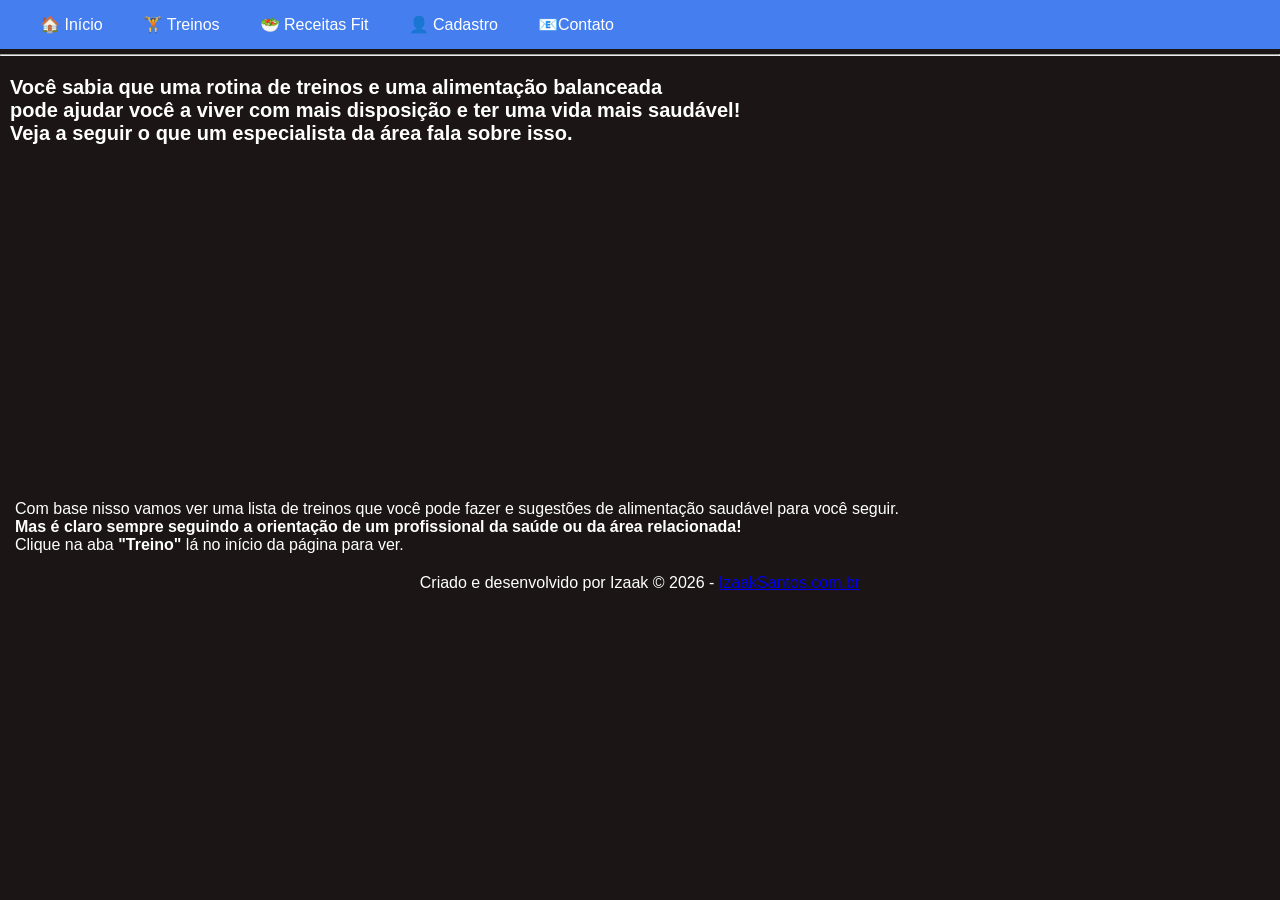
==== index.html @ 4bf1d90d "Erro na implementação do IMC" ====
<!DOCTYPE html>
<html lang="pt-br">

<head>
    <meta charset="UTF-8">
    <meta name="viewport" content="width=device-width, initial-scale=1.0">
    <link rel="stylesheet" href="style.css">
    <title>FitLife</title>
</head>

<body>
    <header>
        <nav>
            <ul class="menulist ">
                <li class="menuitem"><a href="index.html" class="active">🏠 Início</a></li>
                <li class="menuitem"><a href="treinos.html">🏋️ Treinos</a></li>
                <li class="menuitem"><a href="alimentacao.html">🥗 Receitas Fit</a></li>
                <li class="menuitem"><a href="login.html">👤 Cadastro</a></li>
                <li class="menuitem">
                    <a href="#" class="dropbutton">📧Contato</a>
                    <div class="dropcontent">
                        <a href="https://github.com/" target="_blank">📂 Github</a>
                        <a href="https://www.linkedin.com/in/izaak-nascimento-78678040a" target="_blank">💼 Linkedin</a>
                        <a href="https://www.instagram.com/izaaksntts?igsh=MWZxOWgxNDcxbGVwMA%3D%3D" target="_blank">📷
                            Instagram</a>
                        <a href="mailto:zaaknascimentosantos@gmail.com">✉️ E-mail</a>
                    </div>
                </li>
            </ul>
        </nav>
        <hr>
    </header>
    <main>
        <h3 class="subtitulo">Você sabia que uma rotina de treinos e uma alimentação balanceada<br>
            pode ajudar você a viver com mais disposição e ter uma vida mais saudável!<br>
            Veja a seguir o que um especialista da área fala sobre isso.</h3>

        <iframe width="560" height="315"
            src="https://www.youtube.com/embed/98aKpjFwd4s?si=lL0Y-itrsMK7NUBj&amp;controls=0"
            title="YouTube video player" frameborder="0"
            allow="accelerometer; autoplay; clipboard-write; encrypted-media; gyroscope; picture-in-picture; web-share"
            referrerpolicy="strict-origin-when-cross-origin" allowfullscreen>
        </iframe>
        <p>Com base nisso vamos ver uma lista de treinos que você pode fazer e sugestões de alimentação saudável para
            você
            seguir.<br>
            <b>Mas é claro sempre seguindo a orientação de um profissional da saúde ou da área relacionada!<br></b>
            Clique na aba <b>"Treino"</b> lá no início da página para ver.
        </p>

    </main>

    <footer>
        Criado e desenvolvido por Izaak &copy; 2026 -
        <a href="https://izaaksantos.com.br" target="_blank">IzaakSantos.com.br</a>
    </footer>

</body>


</html>
---- style.css ----
﻿* {
    /* O Seletor Universal, Este Ã© o seletor universal.
     O que vocÃª coloca aqui afeta todos os elementos da pÃ¡gina de uma vez */
    margin: 0px;
    /* margin: 0px; e padding: 0px;: Eles "zeram" o espaÃ§amento padrÃ£o que os navegadores colocam automaticamente nos elementos.
                  Isso Ã© chamado de Reset CSS e serve para vocÃª ter controle total do layout. */
    padding: 0px;
    font-family: Arial, Helvetica, sans-serif;
    /* font-family: Arial, Helvetica, sans-serif;:
     Define a fonte principal do site. Se o computador nÃ£o tiver Arial, tenta Helvetica, e assim por diante. */
}

body {
    /*Representa o corpo da pÃ¡gina inteira.  */
    background-color: rgba(7, 0, 0, 0.918);
    /* Pinta o fundo da sua pÃ¡gina inteira com um tom de cinza bem clarinho (quase branco). */
}
nav{
    background-color: rgb(69, 126, 239);
}
h1 {
    text-align: center;
    /* Centraliza o texto horizontalmente */
    clear: both;
    /* Diz para o tÃ­tulo (h1) e para o formulÃ¡rio (form) que eles nÃ£o podem ficar do lado de nenhum outro elemento (como o seu menu azul).
    Eles sÃ£o obrigados a "limpar" o espaÃ§o e comeÃ§ar na prÃ³xima linha disponÃ­vel abaixo dele. */
    display: block;
    padding-top: 10px;
    /*Serve para dar um respiro visual, assim o texto "Cadastro de UsuÃ¡rio" nÃ£o fica tÃ£o colado no menu quando descer! */
    text-align: center;
    /*Centraliza o texto.  */
    margin-top: 20px;
    /* EspaÃ§o acima do tÃ­tulo. */
    margin-bottom: 20px;
    /* EspaÃ§o abaixo do tÃ­tulo. */
    font-size: 28px;
    color: white;
   
}

@media (max-width:768px) {
    h1 {
        font-size: 28px;
        /* No celular o tÃ­tulo fica um pouco menor. */
        color: white;
    }
}

h3 {
    padding-top: 10px;
    margin: 10px;
    font-size: 20px;
    color: white;
    
}

h4 {
    margin: 10px;
    color: white;
}

p {
    /* (ParÃ¡grafos de texto) */
    clear: both;
    /* Assim como no main, aplicar isso aos parÃ¡grafos garante que nenhum texto flutue acidentalmente para o lado do menu ou de imagens flutuantes.
    Ele obriga o texto a sempre iniciar em uma linha limpa abaixo dos elementos anteriores. */
    margin: 15px;
    color: white;
}

iframe {
    /* (Seu vÃ­deo do YouTube) */
    display: block;
    /* Ao mudar para display block, o iframe passa a exigir uma linha inteira sÃ³ para ele, forÃ§ando uma quebra de linha antes e depois.
    Isso impede que qualquer texto ou nome fique colado na lateral do vÃ­deo. */
    max-width: 100%;
    /* Garante que nÃ£o vaze da tela do dispositivo que estÃ¡ sendo visto */
    margin: 20px auto;
    /* Adiciona um espaÃ§o em cima e embaixo do vÃ­deo, mantendo as laterais zeradas */
}

main {
    /* (O contÃªiner principal da pÃ¡gina) */
    clear: both;
    /* Esta Ã© a regra mÃ¡gica que empurrou o conteÃºdo para baixo do menu. Se o seu menu estiver usando tÃ©cnicas como float: left ou float: right,
    os elementos que vÃªm depois tendem a subir e preencher o espaÃ§o vazio ao lado dele. O clear: both diz ao navegador: "ignore os espaÃ§os ao lado, vÃ¡ para debaixo de qualquer elemento flutuante anterior". */
    display: block;
    /* Garante que o contÃªiner principal aja como um bloco estrutural sÃ³lido. */
    width: 100%;
    /* Faz com que a Ã¡rea principal ocupe toda a largura da tela. */
}

.menulist {
    list-style: none;

    display: flex;
    /* Coloca todos os itens lado a lado */

    justify-content: flex-start;
    /* Alinha os itens Ã  esquerda */

    flex-wrap: wrap;
    /* Se faltar espaÃ§o, permite quebrar a linha */
}

.menuitem {
    /* .menuitem: SÃ£o os itens individuais do menu (geralmente tags <li>). */
    position: relative;
    /* Deixa o item posicionado de forma "relativa". Isso Ã© essencial para que o submenu saiba de onde ele deve "nascer" quando for ativado. */
    background-color: rgb(69, 126, 239)
        /* Define a cor principal dos botÃµes do seu menu. Esse cÃ³digo RGB (Red, Green, Blue) gera aquele tom de azul vibrante. */
}

.menuitem a {
    /* .menuitem a: SÃ£o os links clicÃ¡veis dentro do menu. */
    display: block;
    /* Faz com que todo o espaÃ§o em volta da palavra tambÃ©m seja clicÃ¡vel, transformando o link em um "bloco" ou "botÃ£o". */
    color: white;
    /* Deixa a letra do link branca. */
    text-decoration: none;
    /* Tira aquele sublinhado chato que todo link HTML tem por padrÃ£o. */
    padding: 15px 20px
        /* Cria o "recheio" do botÃ£o. DÃ¡ 15 pixels de espaÃ§o em cima/embaixo e 20 pixels nas laterais da palavra. */
}

.menuitem a:hover {
    /* Efeitos de Mouse (:hover) */
    /* .menuitem a:hover: O :hover Ã© acionado quando o usuÃ¡rio passa o mouse por cima. Aqui, ele muda a cor de fundo do link para um azul mais claro. */
    background-color: rgb(135, 155, 196);
    /* Define a cor que o botÃ£o vai ficar quando o mouse passar por cima. Esse cÃ³digo RGB gera um azul mais claro e acinzentado,
     criando aquele efeito visual de que o botÃ£o estÃ¡ sendo selecionado ou iluminado. */
}

.dropcontent {
    /* O Submenu / Dropdown (.dropcontent) */
    /* .dropcontent: Ã‰ a caixa que guarda os links secundÃ¡rios (que ficam escondidos). */
    position: absolute;
    /* Faz essa caixa "flutuar" na tela, descolada do resto do conteÃºdo, para nÃ£o empurrar os textos para baixo quando aparecer. */
    display: none;
    /* Esconde o submenu. Ele nÃ£o vai aparecer na tela atÃ© receber uma ordem contrÃ¡ria. */
    top: 100%;
    /* top: 100%; e left: 0;: Dizem para o submenu aparecer exatamente grudado na parte de baixo (100%) e alinhado Ã  esquerda (0) do menu principal. */
    left: 0;
    min-width: 160px;
    /* Garante uma largura mÃ­nima para os textos do submenu nÃ£o ficarem espremidos. */
    background-color: rgb(69, 126, 239);
    /* Define a cor de fundo da caixa do submenu (a que fica escondida e aparece ao passar o mouse).
     Note que Ã© exatamente o mesmo azul do .menuitem. Isso serve para manter a consistÃªncia visual, fazendo com que o submenu pareÃ§a uma extensÃ£o natural do menu principal.*/
    box-shadow: 0px 8px 16px rgba(0, 0, 0, .2);
    /* Cria um efeito de sombra (em tom preto com 20% de transparÃªncia) para dar a ilusÃ£o de que o submenu estÃ¡ saltando da tela. */
}

.dropcontent a {
    /* .dropcontent a: Estiliza os links de dentro do submenu. Funciona igual aos links do menu principal, mas com um padding ligeiramente menor (12px 16px). */
    display: block;
    color: white;
    text-decoration: none;
    padding: 12px 16px;
}

.menulist>.menuitem>a:hover {
    /* .menulist > .menuitem > a:hover: O sinal de maior > significa filho direto. Isso garante que o efeito de mudar de cor ao passar o mouse aconteÃ§a apenas no link principal,
     nÃ£o interferindo acidentalmente em outros links que estejam mais "profundos" no cÃ³digo. */
    background-color: rgb(135, 155, 196);
    /* Esta regra faz exatamente a mesma coisa que o .menuitem a:hover (muda para o azul mais claro ao passar o mouse). 
    A diferenÃ§a aqui Ã© a especificidade. O uso dos sinais de maior > (que significam "filho direto") garante que esse fundo azul claro seja aplicado apenas aos links da barra principal.
     Isso evita que a regra afete acidentalmente os links que estÃ£o dentro do submenu (jÃ¡ que eles tambÃ©m sÃ£o tags a dentro de um .menuitem). */
}

.menuitem:hover>.dropcontent {
    /* .menuitem:hover > .dropcontent: Esta Ã© a regra principal do submenu! Ela diz ao navegador: "Quando o mouse passar por cima do item do menu (:hover), pegue o submenu (.dropcontent)
     que estÃ¡ dentro dele e mude seu estilo para display: block;". Ã‰ isso que faz o submenu aparecer do nada (saindo do display: none para block). */
    display: block;
}

.subtitulo {
    /* Classe criada para estilizar subtÃ­tulos da pÃ¡gina. */
    color: white;
    /* Serve para mudar a cor do subtitulo que definir */
    margin: 10px;
    /* Cria um espaÃ§o externo ao redor do subtÃ­tulo. */
    padding-top: 10px;
    /* Adiciona um pequeno espaÃ§o interno acima do texto,
       afastando-o do elemento anterior. */
}

footer {
    /* RodapÃ© da pÃ¡gina. Ã‰ a Ã¡rea onde ficam informaÃ§Ãµes finais do site, como autor,
       direitos autorais e links para contato. */
    text-align: center;
    margin: 20px;
    /* Cria um espaÃ§amento de 20px em cima e embaixo, deixando o rodapÃ© mais centralizado.*/
    color: white;
}

table>caption {
    /* Seleciona apenas o tÃ­tulo (caption) que Ã© filho direto da tabela (table). */
    margin: 10px;
    /* Adiciona um pequeno espaÃ§o ao redor do tÃ­tulo da tabela,
       evitando que ele fique colado nela. */
}

img {
    /* Estiliza todas as imagens da pÃ¡gina. */
    display: block;
    /* Faz a imagem ocupar uma linha inteira,
       evitando que fique ao lado de outros elementos. */
    max-width: 100%;
    /* Nunca deixa a imagem ser maior que a tela.. */
    height: auto;
    /* MantÃ©m a proporÃ§Ã£o da imagem. */
    margin: 0px auto;
    /* Adiciona um espaÃ§o externo ao redor da imagem. */
    
}

ul {
    list-style-type: disc;
    /* ForÃ§a o navegador a mostrar as bolinhas padrÃ£o */
    padding-left: 20px;
    /* DÃ¡ o espaÃ§o necessÃ¡rio na esquerda para que elas apareÃ§am na tela */
    margin-bottom: 5px;
    /* Aproveita para afastar a lista do conteÃºdo de baixo */
}

/* 1. Estilizando a prÃ³pria tabela */
table {
    margin: 20px auto;
    /* EspaÃ§amento externo da tabela e centralizaÃ§Ã£o. */
    width: 95%;
    /* Ela ocuparÃ¡ toda a largura disponÃ­vel. */
    border: 2px solid black;
    /* Cria a borda externa da tabela */
    max-width: 900px;
    /* Nunca fica gigantesca. */
}

.tabela {

    overflow-x: auto;

}

/* 2. Estilizando as cÃ©lulas */
th,
td {
    border: 1px solid black;
    /* Cria as bordas das cÃ©lulas */
    padding: 10px;
    /* EspaÃ§o interno entre o texto e a borda. */
}

/* 3. Remove as bordas duplicadas */
th,
td {
    border-top: none;
    /* Remove a borda superior das cÃ©lulas. */
    border-left: none;
    /* Remove a borda esquerda das cÃ©lulas. */
}

th:first-child,
td:first-child {
    border-left: none;
    /* Garante que a primeira coluna nÃ£o tenha borda Ã  esquerda. */
}

tr:first-child th {
    border-top: none;
    /* Garante que a primeira linha da tabela nÃ£o tenha borda superior. */
}

/* 4. Destaca a linha quando o mouse passa */
tbody tr:hover {
    background-color: rgb(217, 234, 250);
    /* Muda a cor da linha quando o usuÃ¡rio passa o mouse,
       facilitando a visualizaÃ§Ã£o da informaÃ§Ã£o. */
}

/* 1. Estilizando o tÃ­tulo da tabela */
caption {
    font-size: 25px;
    /* Tamanho da letra */
    font-weight: bold;
    /* Deixa em negrito */
    padding: 5px;
    /* EspaÃ§amento interno */
    text-align: center;
    /* Centraliza o texto */
}

form {
    /* (O formulÃ¡rio da pÃ¡gina) */
    clear: both;
    /* Assim como usamos no main e no h1, essa regra diz ao formulÃ¡rio para ignorar qualquer elemento flutuante (como os itens do menu que usam float: left)
    e pular para a prÃ³xima linha limpa. Isso garante que o formulÃ¡rio fique perfeitamente alinhado abaixo do menu, e nÃ£o espremido do lado dele. */
    display: block;
    width: 90%;
    /* largura do formulÃ¡rio */
    max-width: 450px;
    margin: 20px auto;
    /* centraliza o formulÃ¡rio */
    padding: 20px;
    /* espaÃ§o interno */
    border: 2px solid #4b7bec;
    /* borda azul */
    border-radius: 25px;
    /* cantos arredondados */
    background-color: #f8fbff;
    /* fundo bem claro */
}

.titulo {
    font-weight: bold;
    /* Deixa os nomes em negrito. */
}

.titulo-genero {
    display: block;
    /* Transforma o label em um bloco.
    Assim ele ocupa a linha inteira. Sem isso, ele fica como texto comum. */
    font-weight: bold;
    margin-bottom: 15px;
    /* Cria um espaÃ§o entre  GÃªnero: e Masculino â—‹ */
}

.radio-group {
    margin-bottom: 20px;
    /* Serve apenas para dar um espaÃ§o entre o grupo dos rÃ¡dios e o prÃ³ximo campo (Senha) */
}

.radio-label {
    display: block;
    /* Cada opÃ§Ã£o fica em uma linha. */
    font-weight: normal;
    /* Tira o negrito. SÃ³ o "GÃªnero:" continua em negrito. */
    margin-bottom: -5px;
    /* DÃ¡ um espacinho entre uma opÃ§Ã£o e outra. */
}

/* Campos de texto do formulÃ¡rio */
input[type="text"],
input[type="tel"],
input[type="email"],
input[type="date"],
input[type="password"],
textarea {
    width: 95%;
    /* ocupa quase toda a largura */
    padding: 8px;
    /* aumenta a altura */
    margin-top: 5px;
    /* espaÃ§o acima */
    margin-bottom: 12px;
    /* espaÃ§o abaixo */
}

input[type="radio"] {
    width: auto;
    /* O navegador escolhe a largura normal da bolinha. */
    margin-right: 6px;
    /* Cria um pequeno espaÃ§o entre a bolinha e a palavra. */
}

input[type="submit"] {
    background-color: #4b7bec;
    /* Cor do botÃ£o. */
    color: white;
    /* Cor do texto. */
    border: none;
    /* Remove a borda padrÃ£o. */
    padding: 10px;
    /* Aumenta o tamanho do botÃ£o. */
    cursor: pointer;
    /* Quando passa o mouse aparece a "mÃ£ozinha". */
}

input[type="submit"]:hover {
    background-color: #3b65c7;
    /* Quando o usuÃ¡rio passa o mouse, o botÃ£o muda um pouco de cor. */
}

@media (max-width:768px) {

    .menulist {

        flex-direction: column;
        /* Coloca os itens um abaixo do outro */

    }

    .menuitem {

        width: 100%;
        /* Cada botÃ£o ocupa toda a largura */

    }

    .dropcontent {

        position: static;
        /* O submenu acompanha o fluxo normal */

    }

}
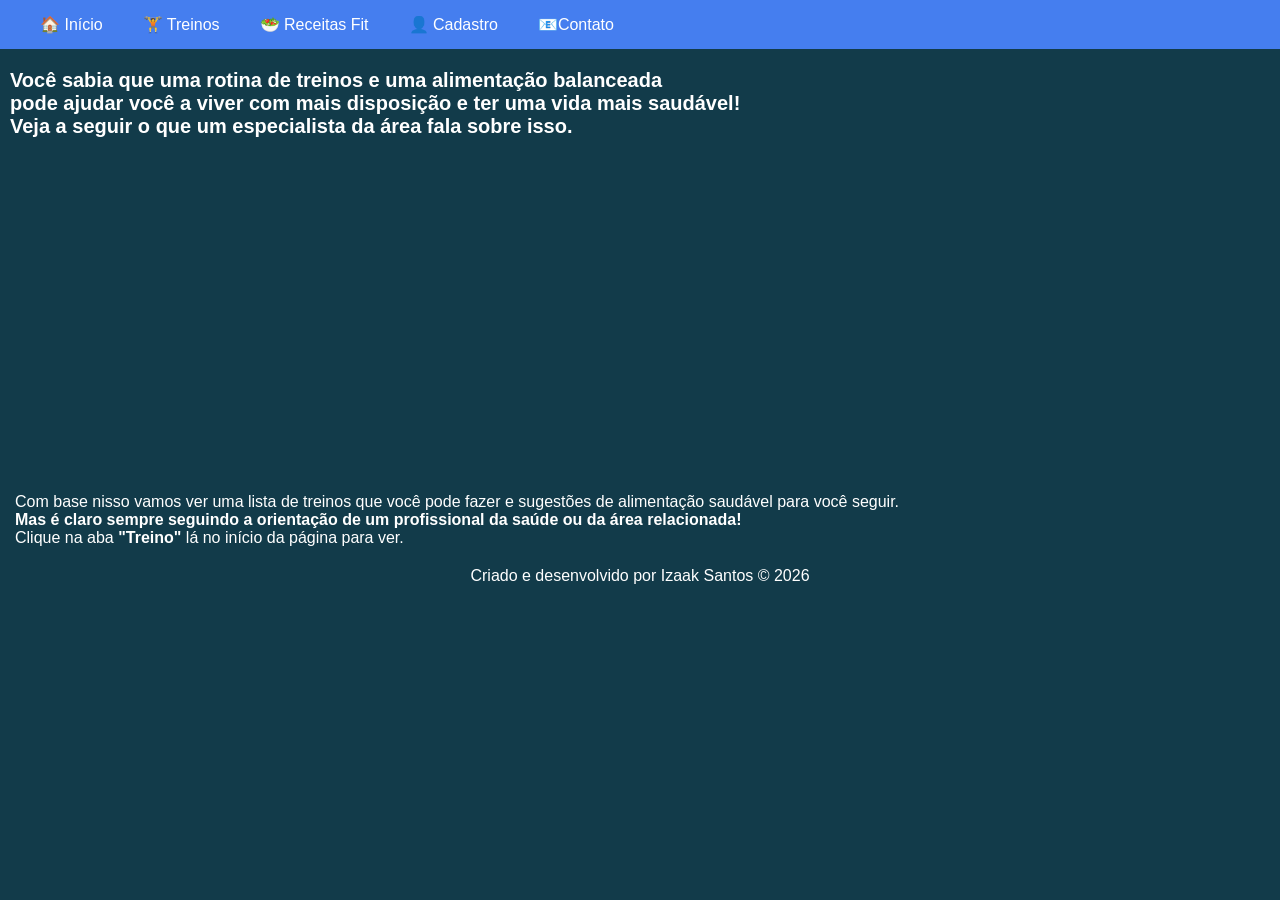
==== commit 2d8913f1: "Algumas alterações visuais feitas e melhorias no links de encaminhamento" ====
--- a/index.html
+++ b/index.html
@@ -1,4 +1,4 @@
-<!DOCTYPE html>
+﻿<!DOCTYPE html>
 <html lang="pt-br">
 
 <head>
@@ -13,9 +13,9 @@
         <nav>
             <ul class="menulist ">
                 <li class="menuitem"><a href="index.html" class="active">🏠 Início</a></li>
-                <li class="menuitem"><a href="treinos.html">🏋️ Treinos</a></li>
-                <li class="menuitem"><a href="alimentacao.html">🥗 Receitas Fit</a></li>
-                <li class="menuitem"><a href="login.html">👤 Cadastro</a></li>
+                <li class="menuitem"><a href="treinos.html" class="active" aria-current="page">🏋️ Treinos</a></li>
+                <li class="menuitem"><a href="alimentacao.html" class="active" aria-current="page">🥗 Receitas Fit</a></li>
+                <li class="menuitem"><a href="login.html" class="active" aria-current="page">👤 Cadastro</a></li>
                 <li class="menuitem">
                     <a href="#" class="dropbutton">📧Contato</a>
                     <div class="dropcontent">
@@ -23,13 +23,12 @@
                         <a href="https://www.linkedin.com/in/izaak-nascimento-78678040a" target="_blank">💼 Linkedin</a>
                         <a href="https://www.instagram.com/izaaksntts?igsh=MWZxOWgxNDcxbGVwMA%3D%3D" target="_blank">📷
                             Instagram</a>
-                        <a href="mailto:zaaknascimentosantos@gmail.com">✉️ E-mail</a>
+                        <a href="https://mail.google.com/mail/?view=cm&to=zaaknascimentosantos@gmail.com" target="_blank"> ✉️ E-mail</a>
                     </div>
                 </li>
             </ul>
         </nav>
-        <hr>
-    </header>
+        </header>
     <main>
         <h3 class="subtitulo">Você sabia que uma rotina de treinos e uma alimentação balanceada<br>
             pode ajudar você a viver com mais disposição e ter uma vida mais saudável!<br>
@@ -51,8 +50,7 @@
     </main>
 
     <footer>
-        Criado e desenvolvido por Izaak &copy; 2026 -
-        <a href="https://izaaksantos.com.br" target="_blank">IzaakSantos.com.br</a>
+        Criado e desenvolvido por Izaak Santos &copy; 2026
     </footer>
 
 </body>
--- a/style.css
+++ b/style.css
@@ -1,19 +1,20 @@
-﻿* {
-    /* O Seletor Universal, Este Ã© o seletor universal.
-     O que vocÃª coloca aqui afeta todos os elementos da pÃ¡gina de uma vez */
+* {
+    /* O Seletor Universal, Este é o seletor universal.
+     O que você coloca aqui afeta todos os elementos da página de uma vez */
     margin: 0px;
-    /* margin: 0px; e padding: 0px;: Eles "zeram" o espaÃ§amento padrÃ£o que os navegadores colocam automaticamente nos elementos.
-                  Isso Ã© chamado de Reset CSS e serve para vocÃª ter controle total do layout. */
+    /* margin: 0px; e padding: 0px;: Eles "zeram" o espaçamento padrão que os navegadores colocam automaticamente nos elementos.
+                  Isso é chamado de Reset CSS e serve para você ter controle total do layout. */
     padding: 0px;
     font-family: Arial, Helvetica, sans-serif;
     /* font-family: Arial, Helvetica, sans-serif;:
-     Define a fonte principal do site. Se o computador nÃ£o tiver Arial, tenta Helvetica, e assim por diante. */
+     Define a fonte principal do site. Se o computador não tiver Arial, tenta Helvetica, e assim por diante. */
 }
 
 body {
-    /*Representa o corpo da pÃ¡gina inteira.  */
-    background-color: rgba(7, 0, 0, 0.918);
-    /* Pinta o fundo da sua pÃ¡gina inteira com um tom de cinza bem clarinho (quase branco). */
+    /*Representa o corpo da página inteira.  */
+    background-color: #123B4A;    /* Pinta o fundo da sua página inteira com um azul petróleo escuro */
+    font-family: Arial, Helvetica, sans-serif;
+    
 }
 nav{
     background-color: rgb(69, 126, 239);
@@ -22,26 +23,27 @@
     text-align: center;
     /* Centraliza o texto horizontalmente */
     clear: both;
-    /* Diz para o tÃ­tulo (h1) e para o formulÃ¡rio (form) que eles nÃ£o podem ficar do lado de nenhum outro elemento (como o seu menu azul).
-    Eles sÃ£o obrigados a "limpar" o espaÃ§o e comeÃ§ar na prÃ³xima linha disponÃ­vel abaixo dele. */
+    /* Diz para o título (h1) e para o formulário (form) que eles não podem ficar do lado de nenhum outro elemento (como o seu menu azul).
+    Eles são obrigados a "limpar" o espaço e começar na próxima linha disponível abaixo dele. */
     display: block;
     padding-top: 10px;
-    /*Serve para dar um respiro visual, assim o texto "Cadastro de UsuÃ¡rio" nÃ£o fica tÃ£o colado no menu quando descer! */
+    /*Serve para dar um respiro visual, assim o texto "Cadastro de Usuário" não fica tão colado no menu quando descer! */
     text-align: center;
     /*Centraliza o texto.  */
     margin-top: 20px;
-    /* EspaÃ§o acima do tÃ­tulo. */
+    /* Espaço acima do título. */
     margin-bottom: 20px;
-    /* EspaÃ§o abaixo do tÃ­tulo. */
+    /* Espaço abaixo do título. */
     font-size: 28px;
     color: white;
+    
    
 }
 
 @media (max-width:768px) {
     h1 {
         font-size: 28px;
-        /* No celular o tÃ­tulo fica um pouco menor. */
+        /* No celular o título fica um pouco menor. */
         color: white;
     }
 }
@@ -60,34 +62,34 @@
 }
 
 p {
-    /* (ParÃ¡grafos de texto) */
+    /* (Parágrafos de texto) */
     clear: both;
-    /* Assim como no main, aplicar isso aos parÃ¡grafos garante que nenhum texto flutue acidentalmente para o lado do menu ou de imagens flutuantes.
+    /* Assim como no main, aplicar isso aos parágrafos garante que nenhum texto flutue acidentalmente para o lado do menu ou de imagens flutuantes.
     Ele obriga o texto a sempre iniciar em uma linha limpa abaixo dos elementos anteriores. */
     margin: 15px;
     color: white;
 }
 
 iframe {
-    /* (Seu vÃ­deo do YouTube) */
-    display: block;
-    /* Ao mudar para display block, o iframe passa a exigir uma linha inteira sÃ³ para ele, forÃ§ando uma quebra de linha antes e depois.
-    Isso impede que qualquer texto ou nome fique colado na lateral do vÃ­deo. */
+    /* (Seu vídeo do YouTube) */
+    display: block;
+    /* Ao mudar para display block, o iframe passa a exigir uma linha inteira só para ele, forçando uma quebra de linha antes e depois.
+    Isso impede que qualquer texto ou nome fique colado na lateral do vídeo. */
     max-width: 100%;
-    /* Garante que nÃ£o vaze da tela do dispositivo que estÃ¡ sendo visto */
+    /* Garante que não vaze da tela do dispositivo que está sendo visto */
     margin: 20px auto;
-    /* Adiciona um espaÃ§o em cima e embaixo do vÃ­deo, mantendo as laterais zeradas */
+    /* Adiciona um espaço em cima e embaixo do vídeo, mantendo as laterais zeradas */
 }
 
 main {
-    /* (O contÃªiner principal da pÃ¡gina) */
+    /* (O contêiner principal da página) */
     clear: both;
-    /* Esta Ã© a regra mÃ¡gica que empurrou o conteÃºdo para baixo do menu. Se o seu menu estiver usando tÃ©cnicas como float: left ou float: right,
-    os elementos que vÃªm depois tendem a subir e preencher o espaÃ§o vazio ao lado dele. O clear: both diz ao navegador: "ignore os espaÃ§os ao lado, vÃ¡ para debaixo de qualquer elemento flutuante anterior". */
-    display: block;
-    /* Garante que o contÃªiner principal aja como um bloco estrutural sÃ³lido. */
+    /* Esta é a regra mágica que empurrou o conteúdo para baixo do menu. Se o seu menu estiver usando técnicas como float: left ou float: right,
+    os elementos que vêm depois tendem a subir e preencher o espaço vazio ao lado dele. O clear: both diz ao navegador: "ignore os espaços ao lado, vá para debaixo de qualquer elemento flutuante anterior". */
+    display: block;
+    /* Garante que o contêiner principal aja como um bloco estrutural sólido. */
     width: 100%;
-    /* Faz com que a Ã¡rea principal ocupe toda a largura da tela. */
+    /* Faz com que a área principal ocupe toda a largura da tela. */
 }
 
 .menulist {
@@ -97,57 +99,58 @@
     /* Coloca todos os itens lado a lado */
 
     justify-content: flex-start;
-    /* Alinha os itens Ã  esquerda */
+    /* Alinha os itens à esquerda */
 
     flex-wrap: wrap;
-    /* Se faltar espaÃ§o, permite quebrar a linha */
+    /* Se faltar espaço, permite quebrar a linha */
 }
 
 .menuitem {
-    /* .menuitem: SÃ£o os itens individuais do menu (geralmente tags <li>). */
+    /* .menuitem: São os itens individuais do menu (geralmente tags <li>). */
     position: relative;
-    /* Deixa o item posicionado de forma "relativa". Isso Ã© essencial para que o submenu saiba de onde ele deve "nascer" quando for ativado. */
-    background-color: rgb(69, 126, 239)
-        /* Define a cor principal dos botÃµes do seu menu. Esse cÃ³digo RGB (Red, Green, Blue) gera aquele tom de azul vibrante. */
+    /* Deixa o item posicionado de forma "relativa". Isso é essencial para que o submenu saiba de onde ele deve "nascer" quando for ativado. */
+    background-color: rgb(69, 126, 239);
+    /* Define a cor principal dos botões do seu menu. Esse código RGB (Red, Green, Blue) gera aquele tom de azul vibrante. */
+    
 }
 
 .menuitem a {
-    /* .menuitem a: SÃ£o os links clicÃ¡veis dentro do menu. */
-    display: block;
-    /* Faz com que todo o espaÃ§o em volta da palavra tambÃ©m seja clicÃ¡vel, transformando o link em um "bloco" ou "botÃ£o". */
+    /* .menuitem a: São os links clicáveis dentro do menu. */
+    display: block;
+    /* Faz com que todo o espaço em volta da palavra também seja clicável, transformando o link em um "bloco" ou "botão". */
     color: white;
     /* Deixa a letra do link branca. */
     text-decoration: none;
-    /* Tira aquele sublinhado chato que todo link HTML tem por padrÃ£o. */
+    /* Tira aquele sublinhado chato que todo link HTML tem por padrão. */
     padding: 15px 20px
-        /* Cria o "recheio" do botÃ£o. DÃ¡ 15 pixels de espaÃ§o em cima/embaixo e 20 pixels nas laterais da palavra. */
+        /* Cria o "recheio" do botão. Dá 15 pixels de espaço em cima/embaixo e 20 pixels nas laterais da palavra. */
 }
 
 .menuitem a:hover {
     /* Efeitos de Mouse (:hover) */
-    /* .menuitem a:hover: O :hover Ã© acionado quando o usuÃ¡rio passa o mouse por cima. Aqui, ele muda a cor de fundo do link para um azul mais claro. */
-    background-color: rgb(135, 155, 196);
-    /* Define a cor que o botÃ£o vai ficar quando o mouse passar por cima. Esse cÃ³digo RGB gera um azul mais claro e acinzentado,
-     criando aquele efeito visual de que o botÃ£o estÃ¡ sendo selecionado ou iluminado. */
+    /* .menuitem a:hover: O :hover é acionado quando o usuário passa o mouse por cima. Aqui, ele muda a cor de fundo do link para um azul mais claro. */
+    background-color:  rgba(0, 0, 0, 0.826)
+    /* Define a cor que o botão vai ficar quando o mouse passar por cima. Esse código RGB gera um azul mais claro e acinzentado,
+     criando aquele efeito visual de que o botão está sendo selecionado ou iluminado. */
 }
 
 .dropcontent {
     /* O Submenu / Dropdown (.dropcontent) */
-    /* .dropcontent: Ã‰ a caixa que guarda os links secundÃ¡rios (que ficam escondidos). */
+    /* .dropcontent: É a caixa que guarda os links secundários (que ficam escondidos). */
     position: absolute;
-    /* Faz essa caixa "flutuar" na tela, descolada do resto do conteÃºdo, para nÃ£o empurrar os textos para baixo quando aparecer. */
+    /* Faz essa caixa "flutuar" na tela, descolada do resto do conteúdo, para não empurrar os textos para baixo quando aparecer. */
     display: none;
-    /* Esconde o submenu. Ele nÃ£o vai aparecer na tela atÃ© receber uma ordem contrÃ¡ria. */
+    /* Esconde o submenu. Ele não vai aparecer na tela até receber uma ordem contrária. */
     top: 100%;
-    /* top: 100%; e left: 0;: Dizem para o submenu aparecer exatamente grudado na parte de baixo (100%) e alinhado Ã  esquerda (0) do menu principal. */
+    /* top: 100%; e left: 0;: Dizem para o submenu aparecer exatamente grudado na parte de baixo (100%) e alinhado à esquerda (0) do menu principal. */
     left: 0;
     min-width: 160px;
-    /* Garante uma largura mÃ­nima para os textos do submenu nÃ£o ficarem espremidos. */
+    /* Garante uma largura mínima para os textos do submenu não ficarem espremidos. */
     background-color: rgb(69, 126, 239);
     /* Define a cor de fundo da caixa do submenu (a que fica escondida e aparece ao passar o mouse).
-     Note que Ã© exatamente o mesmo azul do .menuitem. Isso serve para manter a consistÃªncia visual, fazendo com que o submenu pareÃ§a uma extensÃ£o natural do menu principal.*/
+     Note que é exatamente o mesmo azul do .menuitem. Isso serve para manter a consistência visual, fazendo com que o submenu pareça uma extensão natural do menu principal.*/
     box-shadow: 0px 8px 16px rgba(0, 0, 0, .2);
-    /* Cria um efeito de sombra (em tom preto com 20% de transparÃªncia) para dar a ilusÃ£o de que o submenu estÃ¡ saltando da tela. */
+    /* Cria um efeito de sombra (em tom preto com 20% de transparência) para dar a ilusão de que o submenu está saltando da tela. */
 }
 
 .dropcontent a {
@@ -156,83 +159,91 @@
     color: white;
     text-decoration: none;
     padding: 12px 16px;
+    
 }
 
 .menulist>.menuitem>a:hover {
-    /* .menulist > .menuitem > a:hover: O sinal de maior > significa filho direto. Isso garante que o efeito de mudar de cor ao passar o mouse aconteÃ§a apenas no link principal,
-     nÃ£o interferindo acidentalmente em outros links que estejam mais "profundos" no cÃ³digo. */
-    background-color: rgb(135, 155, 196);
+    /* .menulist > .menuitem > a:hover: O sinal de maior > significa filho direto. Isso garante que o efeito de mudar de cor ao passar o mouse aconteça apenas no link principal,
+     não interferindo acidentalmente em outros links que estejam mais "profundos" no código. */
+    background-color: rgba(0, 0, 0, 0.826);
     /* Esta regra faz exatamente a mesma coisa que o .menuitem a:hover (muda para o azul mais claro ao passar o mouse). 
-    A diferenÃ§a aqui Ã© a especificidade. O uso dos sinais de maior > (que significam "filho direto") garante que esse fundo azul claro seja aplicado apenas aos links da barra principal.
-     Isso evita que a regra afete acidentalmente os links que estÃ£o dentro do submenu (jÃ¡ que eles tambÃ©m sÃ£o tags a dentro de um .menuitem). */
+    A diferença aqui é a especificidade. O uso dos sinais de maior > (que significam "filho direto") garante que esse fundo azul claro seja aplicado apenas aos links da barra principal.
+     Isso evita que a regra afete acidentalmente os links que estão dentro do submenu (já que eles também são tags a dentro de um .menuitem). */
 }
 
 .menuitem:hover>.dropcontent {
-    /* .menuitem:hover > .dropcontent: Esta Ã© a regra principal do submenu! Ela diz ao navegador: "Quando o mouse passar por cima do item do menu (:hover), pegue o submenu (.dropcontent)
-     que estÃ¡ dentro dele e mude seu estilo para display: block;". Ã‰ isso que faz o submenu aparecer do nada (saindo do display: none para block). */
+    /* .menuitem:hover > .dropcontent: Esta é a regra principal do submenu! Ela diz ao navegador: "Quando o mouse passar por cima do item do menu (:hover), pegue o submenu (.dropcontent)
+     que está dentro dele e mude seu estilo para display: block;". É isso que faz o submenu aparecer do nada (saindo do display: none para block). */
+    display: block;
+}
+
+.menuitem:focus-within > .dropcontent {
+    /* Faz O submenu aparece quando o mouse passa sobre “Contato”, mas também deve abrir quando alguém navega até ele usando Tab */
     display: block;
 }
 
 .subtitulo {
-    /* Classe criada para estilizar subtÃ­tulos da pÃ¡gina. */
+    /* Classe criada para estilizar subtítulos da página. */
     color: white;
     /* Serve para mudar a cor do subtitulo que definir */
     margin: 10px;
-    /* Cria um espaÃ§o externo ao redor do subtÃ­tulo. */
+    /* Cria um espaço externo ao redor do subtítulo. */
     padding-top: 10px;
-    /* Adiciona um pequeno espaÃ§o interno acima do texto,
+    /* Adiciona um pequeno espaço interno acima do texto,
        afastando-o do elemento anterior. */
 }
 
 footer {
-    /* RodapÃ© da pÃ¡gina. Ã‰ a Ã¡rea onde ficam informaÃ§Ãµes finais do site, como autor,
+    /* Rodapé da página. É a área onde ficam informações finais do site, como autor,
        direitos autorais e links para contato. */
     text-align: center;
     margin: 20px;
-    /* Cria um espaÃ§amento de 20px em cima e embaixo, deixando o rodapÃ© mais centralizado.*/
+    /* Cria um espaçamento de 20px em cima e embaixo, deixando o rodapé mais centralizado.*/
     color: white;
 }
 
 table>caption {
-    /* Seleciona apenas o tÃ­tulo (caption) que Ã© filho direto da tabela (table). */
+    /* Seleciona apenas o título (caption) que é filho direto da tabela (table). */
     margin: 10px;
-    /* Adiciona um pequeno espaÃ§o ao redor do tÃ­tulo da tabela,
+    /* Adiciona um pequeno espaço ao redor do título da tabela,
        evitando que ele fique colado nela. */
 }
 
 img {
-    /* Estiliza todas as imagens da pÃ¡gina. */
+    /* Estiliza todas as imagens da página. */
     display: block;
     /* Faz a imagem ocupar uma linha inteira,
        evitando que fique ao lado de outros elementos. */
     max-width: 100%;
     /* Nunca deixa a imagem ser maior que a tela.. */
     height: auto;
-    /* MantÃ©m a proporÃ§Ã£o da imagem. */
+    /* Mantém a proporção da imagem. */
     margin: 0px auto;
-    /* Adiciona um espaÃ§o externo ao redor da imagem. */
+    /* Adiciona um espaço externo ao redor da imagem. */
     
 }
 
 ul {
     list-style-type: disc;
-    /* ForÃ§a o navegador a mostrar as bolinhas padrÃ£o */
+    /* Força o navegador a mostrar as bolinhas padrão */
     padding-left: 20px;
-    /* DÃ¡ o espaÃ§o necessÃ¡rio na esquerda para que elas apareÃ§am na tela */
+    /* Dá o espaço necessário na esquerda para que elas apareçam na tela */
     margin-bottom: 5px;
-    /* Aproveita para afastar a lista do conteÃºdo de baixo */
-}
-
-/* 1. Estilizando a prÃ³pria tabela */
+    /* Aproveita para afastar a lista do conteúdo de baixo */
+    color: white;
+}
+
+/* 1. Estilizando a própria tabela */
 table {
     margin: 20px auto;
-    /* EspaÃ§amento externo da tabela e centralizaÃ§Ã£o. */
+    /* Espaçamento externo da tabela e centralização. */
     width: 95%;
-    /* Ela ocuparÃ¡ toda a largura disponÃ­vel. */
-    border: 2px solid black;
+    /* Ela ocupará toda a largura disponível. */
+    border: 2px solid #7DD3FC;
     /* Cria a borda externa da tabela */
     max-width: 900px;
     /* Nunca fica gigantesca. */
+    color: white;
 }
 
 .tabela {
@@ -241,67 +252,67 @@
 
 }
 
-/* 2. Estilizando as cÃ©lulas */
+/* 2. Estilizando as células */
 th,
 td {
-    border: 1px solid black;
-    /* Cria as bordas das cÃ©lulas */
+    border: 2px solid black;
+    /* Cria as bordas das células */
     padding: 10px;
-    /* EspaÃ§o interno entre o texto e a borda. */
+    /* Espaço interno entre o texto e a borda. */
 }
 
 /* 3. Remove as bordas duplicadas */
 th,
 td {
     border-top: none;
-    /* Remove a borda superior das cÃ©lulas. */
+    /* Remove a borda superior das células. */
     border-left: none;
-    /* Remove a borda esquerda das cÃ©lulas. */
+    /* Remove a borda esquerda das células. */
 }
 
 th:first-child,
 td:first-child {
     border-left: none;
-    /* Garante que a primeira coluna nÃ£o tenha borda Ã  esquerda. */
+    /* Garante que a primeira coluna não tenha borda à esquerda. */
 }
 
 tr:first-child th {
     border-top: none;
-    /* Garante que a primeira linha da tabela nÃ£o tenha borda superior. */
+    /* Garante que a primeira linha da tabela não tenha borda superior. */
 }
 
 /* 4. Destaca a linha quando o mouse passa */
 tbody tr:hover {
-    background-color: rgb(217, 234, 250);
-    /* Muda a cor da linha quando o usuÃ¡rio passa o mouse,
-       facilitando a visualizaÃ§Ã£o da informaÃ§Ã£o. */
-}
-
-/* 1. Estilizando o tÃ­tulo da tabela */
+    background-color: rgb(0, 132, 255);
+    /* Muda a cor da linha quando o usuário passa o mouse,
+       facilitando a visualização da informação. */
+}
+
+/* 1. Estilizando o título da tabela */
 caption {
     font-size: 25px;
     /* Tamanho da letra */
     font-weight: bold;
     /* Deixa em negrito */
     padding: 5px;
-    /* EspaÃ§amento interno */
+    /* Espaçamento interno */
     text-align: center;
     /* Centraliza o texto */
 }
 
 form {
-    /* (O formulÃ¡rio da pÃ¡gina) */
+    /* (O formulário da página) */
     clear: both;
-    /* Assim como usamos no main e no h1, essa regra diz ao formulÃ¡rio para ignorar qualquer elemento flutuante (como os itens do menu que usam float: left)
-    e pular para a prÃ³xima linha limpa. Isso garante que o formulÃ¡rio fique perfeitamente alinhado abaixo do menu, e nÃ£o espremido do lado dele. */
+    /* Assim como usamos no main e no h1, essa regra diz ao formulário para ignorar qualquer elemento flutuante (como os itens do menu que usam float: left)
+    e pular para a próxima linha limpa. Isso garante que o formulário fique perfeitamente alinhado abaixo do menu, e não espremido do lado dele. */
     display: block;
     width: 90%;
-    /* largura do formulÃ¡rio */
+    /* largura do formulário */
     max-width: 450px;
     margin: 20px auto;
-    /* centraliza o formulÃ¡rio */
+    /* centraliza o formulário */
     padding: 20px;
-    /* espaÃ§o interno */
+    /* espaço interno */
     border: 2px solid #4b7bec;
     /* borda azul */
     border-radius: 25px;
@@ -321,24 +332,24 @@
     Assim ele ocupa a linha inteira. Sem isso, ele fica como texto comum. */
     font-weight: bold;
     margin-bottom: 15px;
-    /* Cria um espaÃ§o entre  GÃªnero: e Masculino â—‹ */
+    /* Cria um espaço entre  Gênero: e Masculino ○ */
 }
 
 .radio-group {
     margin-bottom: 20px;
-    /* Serve apenas para dar um espaÃ§o entre o grupo dos rÃ¡dios e o prÃ³ximo campo (Senha) */
+    /* Serve apenas para dar um espaço entre o grupo dos rádios e o próximo campo (Senha) */
 }
 
 .radio-label {
     display: block;
-    /* Cada opÃ§Ã£o fica em uma linha. */
+    /* Cada opção fica em uma linha. */
     font-weight: normal;
-    /* Tira o negrito. SÃ³ o "GÃªnero:" continua em negrito. */
+    /* Tira o negrito. Só o "Gênero:" continua em negrito. */
     margin-bottom: -5px;
-    /* DÃ¡ um espacinho entre uma opÃ§Ã£o e outra. */
-}
-
-/* Campos de texto do formulÃ¡rio */
+    /* Dá um espacinho entre uma opção e outra. */
+}
+
+/* Campos de texto do formulário */
 input[type="text"],
 input[type="tel"],
 input[type="email"],
@@ -350,34 +361,34 @@
     padding: 8px;
     /* aumenta a altura */
     margin-top: 5px;
-    /* espaÃ§o acima */
+    /* espaço acima */
     margin-bottom: 12px;
-    /* espaÃ§o abaixo */
+    /* espaço abaixo */
 }
 
 input[type="radio"] {
     width: auto;
     /* O navegador escolhe a largura normal da bolinha. */
     margin-right: 6px;
-    /* Cria um pequeno espaÃ§o entre a bolinha e a palavra. */
+    /* Cria um pequeno espaço entre a bolinha e a palavra. */
 }
 
 input[type="submit"] {
     background-color: #4b7bec;
-    /* Cor do botÃ£o. */
+    /* Cor do botão. */
     color: white;
     /* Cor do texto. */
     border: none;
-    /* Remove a borda padrÃ£o. */
+    /* Remove a borda padrão. */
     padding: 10px;
-    /* Aumenta o tamanho do botÃ£o. */
+    /* Aumenta o tamanho do botão. */
     cursor: pointer;
-    /* Quando passa o mouse aparece a "mÃ£ozinha". */
+    /* Quando passa o mouse aparece a "mãozinha". */
 }
 
 input[type="submit"]:hover {
     background-color: #3b65c7;
-    /* Quando o usuÃ¡rio passa o mouse, o botÃ£o muda um pouco de cor. */
+    /* Quando o usuário passa o mouse, o botão muda um pouco de cor. */
 }
 
 @media (max-width:768px) {
@@ -392,7 +403,7 @@
     .menuitem {
 
         width: 100%;
-        /* Cada botÃ£o ocupa toda a largura */
+        /* Cada botão ocupa toda a largura */
 
     }
 
@@ -403,4 +414,4 @@
 
     }
 
-} 
+}
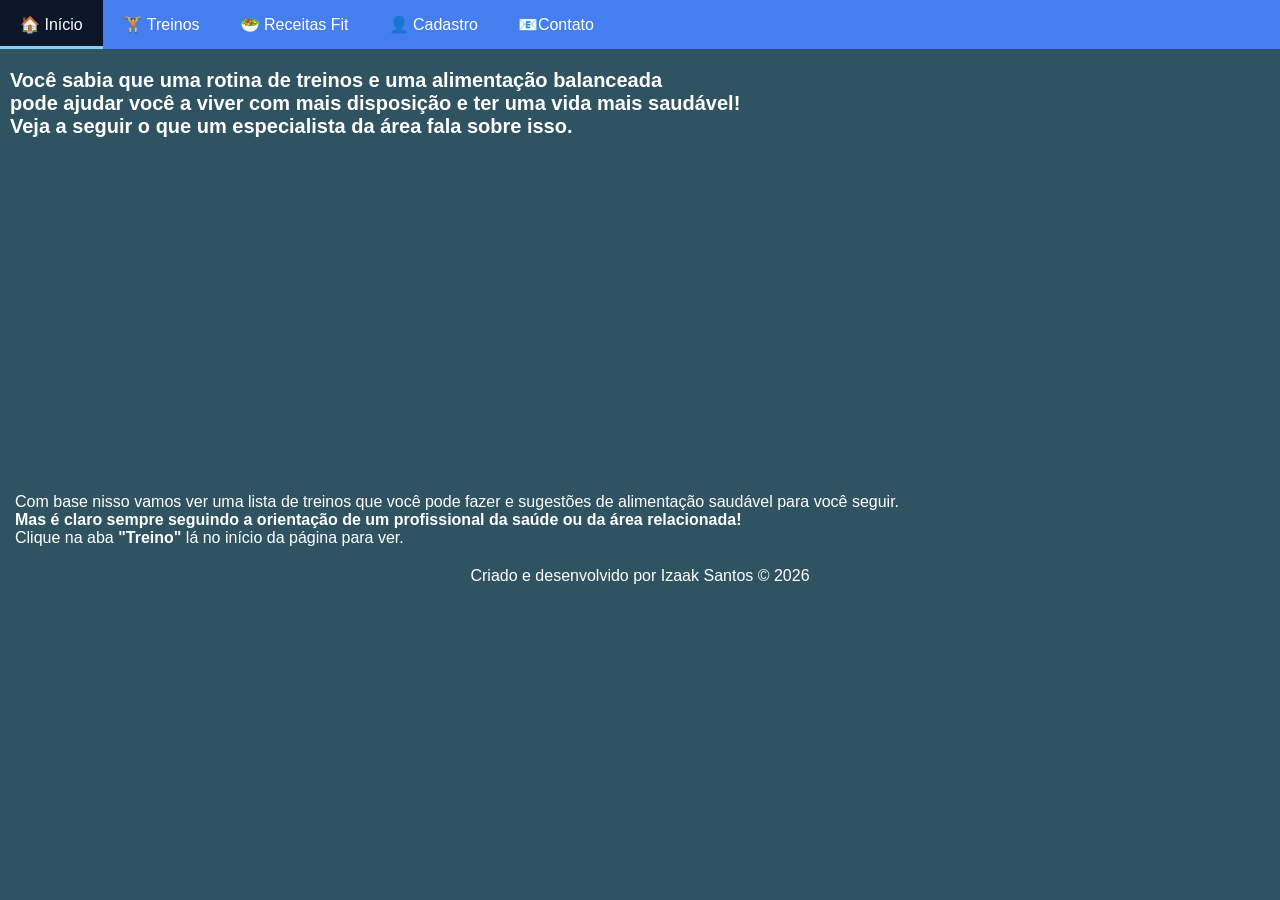
==== commit b8448c92: "Melhora formulário, cálculo do IMC e navegação Impede o envio padrão do formulário e informa que os " ====
--- a/index.html
+++ b/index.html
@@ -12,23 +12,29 @@
     <header>
         <nav>
             <ul class="menulist ">
-                <li class="menuitem"><a href="index.html" class="active">🏠 Início</a></li>
-                <li class="menuitem"><a href="treinos.html" class="active" aria-current="page">🏋️ Treinos</a></li>
-                <li class="menuitem"><a href="alimentacao.html" class="active" aria-current="page">🥗 Receitas Fit</a></li>
-                <li class="menuitem"><a href="login.html" class="active" aria-current="page">👤 Cadastro</a></li>
+                <li class="menuitem"><a href="index.html" class="active" aria-current="page">🏠 Início</a></li>
+                <li class="menuitem"><a href="treinos.html">🏋️ Treinos</a></li>
+                <li class="menuitem"><a href="alimentacao.html">🥗 Receitas Fit</a></li>
+                <li class="menuitem"><a href="login.html">👤 Cadastro</a></li>
                 <li class="menuitem">
-                    <a href="#" class="dropbutton">📧Contato</a>
-                    <div class="dropcontent">
-                        <a href="https://github.com/" target="_blank">📂 Github</a>
-                        <a href="https://www.linkedin.com/in/izaak-nascimento-78678040a" target="_blank">💼 Linkedin</a>
-                        <a href="https://www.instagram.com/izaaksntts?igsh=MWZxOWgxNDcxbGVwMA%3D%3D" target="_blank">📷
-                            Instagram</a>
-                        <a href="https://mail.google.com/mail/?view=cm&to=zaaknascimentosantos@gmail.com" target="_blank"> ✉️ E-mail</a>
-                    </div>
+                    <details class="contact-menu">
+                        <summary class="dropbutton">📧Contato</summary>
+                        <div class="dropcontent">
+                            <a href="https://github.com/IzaakCod" target="_blank" rel="noopener noreferrer">📂
+                                Github</a>
+                            <a href="https://www.linkedin.com/in/izaak-nascimento-78678040a" target="_blank"
+                                rel="noopener noreferrer">💼 Linkedin</a>
+                            <a href="https://www.instagram.com/izaaksntts?igsh=MWZxOWgxNDcxbGVwMA%3D%3D" target="_blank"
+                                rel="noopener noreferrer">📷
+                                Instagram</a>
+                            <a href="https://mail.google.com/mail/?view=cm&amp;to=zaaknascimentosantos@gmail.com"
+                                target="_blank" rel="noopener noreferrer"> ✉️ E-mail</a>
+                        </div>
+                    </details>
                 </li>
             </ul>
         </nav>
-        </header>
+    </header>
     <main>
         <h3 class="subtitulo">Você sabia que uma rotina de treinos e uma alimentação balanceada<br>
             pode ajudar você a viver com mais disposição e ter uma vida mais saudável!<br>
--- a/style.css
+++ b/style.css
@@ -1,3 +1,13 @@
+:root {
+    --cor-fundo: #123b4adf;
+    --cor-menu: rgb(69, 126, 239);
+    --cor-menu-hover: rgba(0, 0, 0, 0.826);
+    --cor-destaque: #7DD3FC;
+    --cor-acao: #4b7bec;
+    --cor-acao-hover: #3b65c7;
+    --cor-formulario: #f8fbff;
+}
+
 * {
     /* O Seletor Universal, Este é o seletor universal.
      O que você coloca aqui afeta todos os elementos da página de uma vez */
@@ -5,6 +15,7 @@
     /* margin: 0px; e padding: 0px;: Eles "zeram" o espaçamento padrão que os navegadores colocam automaticamente nos elementos.
                   Isso é chamado de Reset CSS e serve para você ter controle total do layout. */
     padding: 0px;
+    box-sizing: border-box;
     font-family: Arial, Helvetica, sans-serif;
     /* font-family: Arial, Helvetica, sans-serif;:
      Define a fonte principal do site. Se o computador não tiver Arial, tenta Helvetica, e assim por diante. */
@@ -12,13 +23,16 @@
 
 body {
     /*Representa o corpo da página inteira.  */
-    background-color: #123B4A;    /* Pinta o fundo da sua página inteira com um azul petróleo escuro */
+    background-color: var(--cor-fundo);
+    /* Pinta o fundo da sua página inteira com um azul petróleo escuro */
     font-family: Arial, Helvetica, sans-serif;
-    
-}
-nav{
-    background-color: rgb(69, 126, 239);
-}
+
+}
+
+nav {
+    background-color: var(--cor-menu);
+}
+
 h1 {
     text-align: center;
     /* Centraliza o texto horizontalmente */
@@ -36,8 +50,8 @@
     /* Espaço abaixo do título. */
     font-size: 28px;
     color: white;
-    
-   
+
+
 }
 
 @media (max-width:768px) {
@@ -53,7 +67,7 @@
     margin: 10px;
     font-size: 20px;
     color: white;
-    
+
 }
 
 h4 {
@@ -94,6 +108,8 @@
 
 .menulist {
     list-style: none;
+    padding: 0;
+    margin: 0;
 
     display: flex;
     /* Coloca todos os itens lado a lado */
@@ -109,12 +125,13 @@
     /* .menuitem: São os itens individuais do menu (geralmente tags <li>). */
     position: relative;
     /* Deixa o item posicionado de forma "relativa". Isso é essencial para que o submenu saiba de onde ele deve "nascer" quando for ativado. */
-    background-color: rgb(69, 126, 239);
+    background-color: var(--cor-menu);
     /* Define a cor principal dos botões do seu menu. Esse código RGB (Red, Green, Blue) gera aquele tom de azul vibrante. */
-    
-}
-
-.menuitem a {
+
+}
+
+.menuitem a,
+.menuitem>.contact-menu>summary {
     /* .menuitem a: São os links clicáveis dentro do menu. */
     display: block;
     /* Faz com que todo o espaço em volta da palavra também seja clicável, transformando o link em um "bloco" ou "botão". */
@@ -122,16 +139,41 @@
     /* Deixa a letra do link branca. */
     text-decoration: none;
     /* Tira aquele sublinhado chato que todo link HTML tem por padrão. */
-    padding: 15px 20px
-        /* Cria o "recheio" do botão. Dá 15 pixels de espaço em cima/embaixo e 20 pixels nas laterais da palavra. */
-}
-
-.menuitem a:hover {
+    padding: 15px 20px;
+    /* Cria o "recheio" do botão. Dá 15 pixels de espaço em cima/embaixo e 20 pixels nas laterais da palavra. */
+}
+
+.menuitem a:hover,
+.menuitem>.contact-menu>summary:hover {
     /* Efeitos de Mouse (:hover) */
     /* .menuitem a:hover: O :hover é acionado quando o usuário passa o mouse por cima. Aqui, ele muda a cor de fundo do link para um azul mais claro. */
-    background-color:  rgba(0, 0, 0, 0.826)
+    background-color: var(--cor-menu-hover);
     /* Define a cor que o botão vai ficar quando o mouse passar por cima. Esse código RGB gera um azul mais claro e acinzentado,
      criando aquele efeito visual de que o botão está sendo selecionado ou iluminado. */
+}
+
+.contact-menu>summary {
+    cursor: pointer;
+    list-style: none;
+}
+
+.contact-menu>summary::-webkit-details-marker {
+    display: none;
+}
+
+.contact-menu[open]>.dropcontent {
+    display: block;
+}
+
+.menuitem>a[aria-current="page"] {
+    background-color: var(--cor-menu-hover);
+    box-shadow: inset 0 -3px 0 var(--cor-destaque);
+}
+
+.menuitem a:focus-visible,
+.contact-menu>summary:focus-visible {
+    outline: 3px solid var(--cor-destaque);
+    outline-offset: -3px;
 }
 
 .dropcontent {
@@ -146,7 +188,7 @@
     left: 0;
     min-width: 160px;
     /* Garante uma largura mínima para os textos do submenu não ficarem espremidos. */
-    background-color: rgb(69, 126, 239);
+    background-color: var(--cor-menu);
     /* Define a cor de fundo da caixa do submenu (a que fica escondida e aparece ao passar o mouse).
      Note que é exatamente o mesmo azul do .menuitem. Isso serve para manter a consistência visual, fazendo com que o submenu pareça uma extensão natural do menu principal.*/
     box-shadow: 0px 8px 16px rgba(0, 0, 0, .2);
@@ -159,27 +201,7 @@
     color: white;
     text-decoration: none;
     padding: 12px 16px;
-    
-}
-
-.menulist>.menuitem>a:hover {
-    /* .menulist > .menuitem > a:hover: O sinal de maior > significa filho direto. Isso garante que o efeito de mudar de cor ao passar o mouse aconteça apenas no link principal,
-     não interferindo acidentalmente em outros links que estejam mais "profundos" no código. */
-    background-color: rgba(0, 0, 0, 0.826);
-    /* Esta regra faz exatamente a mesma coisa que o .menuitem a:hover (muda para o azul mais claro ao passar o mouse). 
-    A diferença aqui é a especificidade. O uso dos sinais de maior > (que significam "filho direto") garante que esse fundo azul claro seja aplicado apenas aos links da barra principal.
-     Isso evita que a regra afete acidentalmente os links que estão dentro do submenu (já que eles também são tags a dentro de um .menuitem). */
-}
-
-.menuitem:hover>.dropcontent {
-    /* .menuitem:hover > .dropcontent: Esta é a regra principal do submenu! Ela diz ao navegador: "Quando o mouse passar por cima do item do menu (:hover), pegue o submenu (.dropcontent)
-     que está dentro dele e mude seu estilo para display: block;". É isso que faz o submenu aparecer do nada (saindo do display: none para block). */
-    display: block;
-}
-
-.menuitem:focus-within > .dropcontent {
-    /* Faz O submenu aparece quando o mouse passa sobre “Contato”, mas também deve abrir quando alguém navega até ele usando Tab */
-    display: block;
+
 }
 
 .subtitulo {
@@ -220,7 +242,7 @@
     /* Mantém a proporção da imagem. */
     margin: 0px auto;
     /* Adiciona um espaço externo ao redor da imagem. */
-    
+
 }
 
 ul {
@@ -239,7 +261,7 @@
     /* Espaçamento externo da tabela e centralização. */
     width: 95%;
     /* Ela ocupará toda a largura disponível. */
-    border: 2px solid #7DD3FC;
+    border: 2px solid var(--cor-destaque);
     /* Cria a borda externa da tabela */
     max-width: 900px;
     /* Nunca fica gigantesca. */
@@ -313,11 +335,11 @@
     /* centraliza o formulário */
     padding: 20px;
     /* espaço interno */
-    border: 2px solid #4b7bec;
+    border: 2px solid var(--cor-acao);
     /* borda azul */
     border-radius: 25px;
     /* cantos arredondados */
-    background-color: #f8fbff;
+    background-color: var(--cor-formulario);
     /* fundo bem claro */
 }
 
@@ -350,6 +372,34 @@
 }
 
 /* Campos de texto do formulário */
+.campo-imc {
+    margin: 12px 0;
+}
+
+.botao-imc {
+    margin-top: 5px;
+    border: 0;
+    border-radius: 10px;
+    padding: 10px 15px;
+    background-color: var(--cor-acao);
+    color: white;
+    cursor: pointer;
+}
+
+.botao-imc:hover {
+    background-color: var(--cor-acao-hover);
+}
+
+.botao-cadastro {
+    margin-top: 20px;
+    border-radius: 10px;
+}
+
+.resultado-imc,
+.mensagem-cadastro {
+    color: #123B4A;
+}
+
 input[type="text"],
 input[type="tel"],
 input[type="email"],
@@ -374,7 +424,7 @@
 }
 
 input[type="submit"] {
-    background-color: #4b7bec;
+    background-color: var(--cor-acao);
     /* Cor do botão. */
     color: white;
     /* Cor do texto. */
@@ -387,7 +437,7 @@
 }
 
 input[type="submit"]:hover {
-    background-color: #3b65c7;
+    background-color: var(--cor-acao-hover);
     /* Quando o usuário passa o mouse, o botão muda um pouco de cor. */
 }
 
